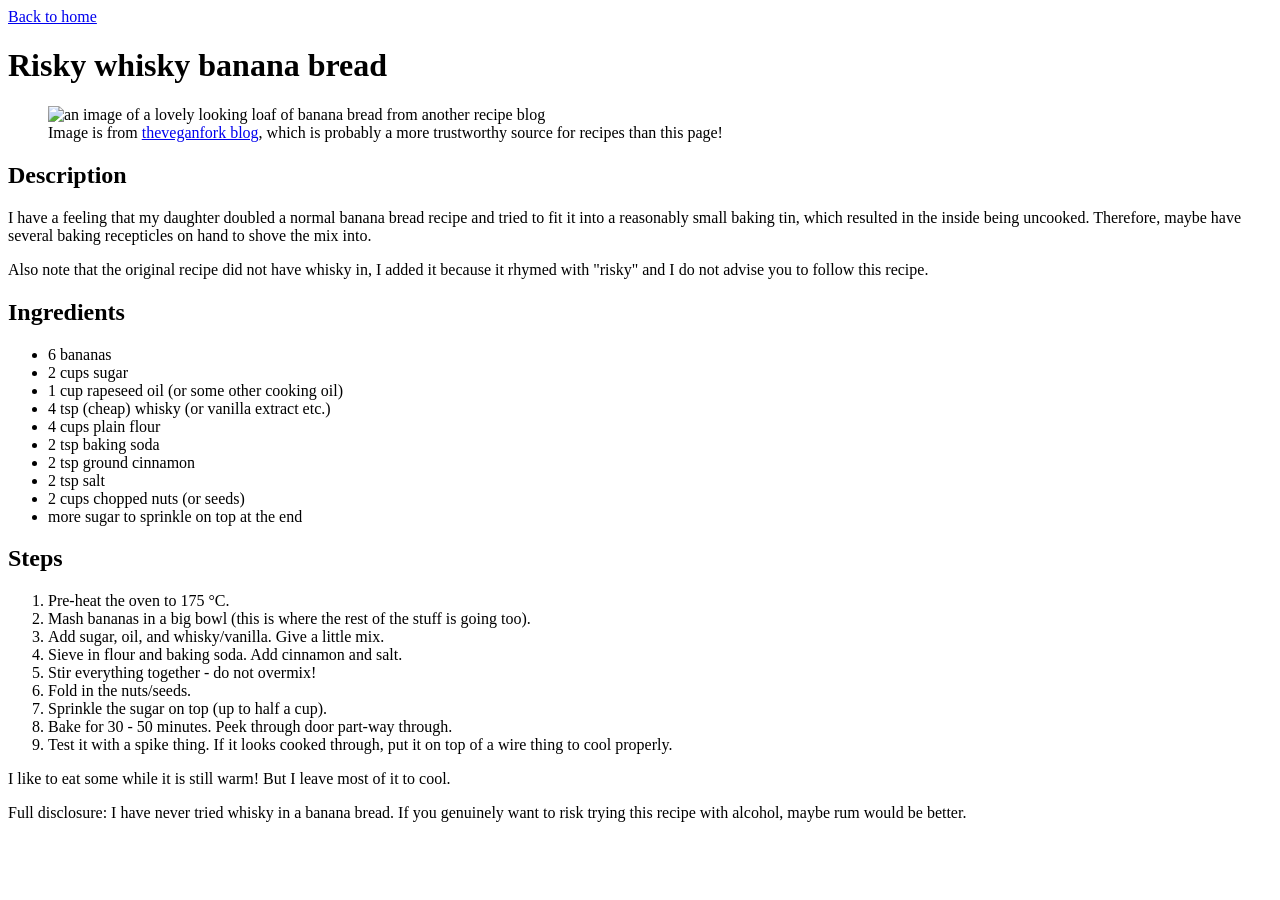
==== recipes/banana-bread.html @ 0709d904 "banana bread more consistant" ====
<!DOCTYPE html>
<html lang="en">
<head>
    <meta charset="UTF-8">
    <meta name="viewport" content="width=device-width, initial-scale=1.0">
    <title>Natterjackdaw banana bread recipe</title>
</head>
<body>
    
    <a href="../index.html">Back to home</a>

    <h1>Risky whisky banana bread</h1>

    <figure>
        <img src="https://theveganfork.com/wp-content/uploads/2025/02/Easy-Vegan-Banana-Bread-Wide.png" alt="an image of a lovely looking loaf of banana bread from another recipe blog">
        <figcaption>Image is from <a href="https://theveganfork.com/easy-vegan-banana-bread-recipe/">theveganfork blog</a>, which is probably a more trustworthy source for recipes than this page!</figcaption>
    </figure>
    

    <h2>Description</h2>

    <p>
        I have a feeling that my daughter doubled a normal banana bread recipe and tried to fit it into a reasonably small baking tin, which resulted in the inside being uncooked. Therefore, maybe have several baking recepticles on hand to shove the mix into.
    </p>
    <p>
        Also note that the original recipe did not have whisky in, I added it because it rhymed with "risky" and I do not advise you to follow this recipe.
    </p>

    <h2>Ingredients</h2>

    <ul>
        <li>6 bananas</li>
        <li>2 cups sugar</li>
        <li>1 cup rapeseed oil (or some other cooking oil)</li>
        <li>4 tsp (cheap) whisky (or vanilla extract etc.)</li>
        <li>4 cups plain flour</li>
        <li>2 tsp baking soda</li>
        <li>2 tsp ground cinnamon</li>
        <li>2 tsp salt</li>
        <li>2 cups chopped nuts (or seeds)</li>
        <li>more sugar to sprinkle on top at the end</li>
    </ul>

    <h2>Steps</h2>

    <ol>
        <li>Pre-heat the oven to 175 &deg;C.</li>
        <li>Mash bananas in a big bowl (this is where the rest of the stuff is going too).</li>
        <li>Add sugar, oil, and whisky/vanilla. Give a little mix.</li>
        <li>Sieve in flour and baking soda. Add cinnamon and salt.</li>
        <li>Stir everything together - do not overmix!</li>
        <li>Fold in the nuts/seeds.</li>
        <li>Sprinkle the sugar on top (up to half a cup).</li>
        <li>Bake for 30 - 50 minutes. Peek through door part-way through.</li>
        <li>Test it with a spike thing. If it looks cooked through, put it on top of a wire thing to cool properly.</li>
    </ol>

    <p>
        I like to eat some while it is still warm! But I leave most of it to cool.
    </p>
    <p>
        Full disclosure: I have never tried whisky in a banana bread. If you genuinely want to risk trying this recipe with alcohol, maybe rum would be better.
    </p>

</body>
</html>
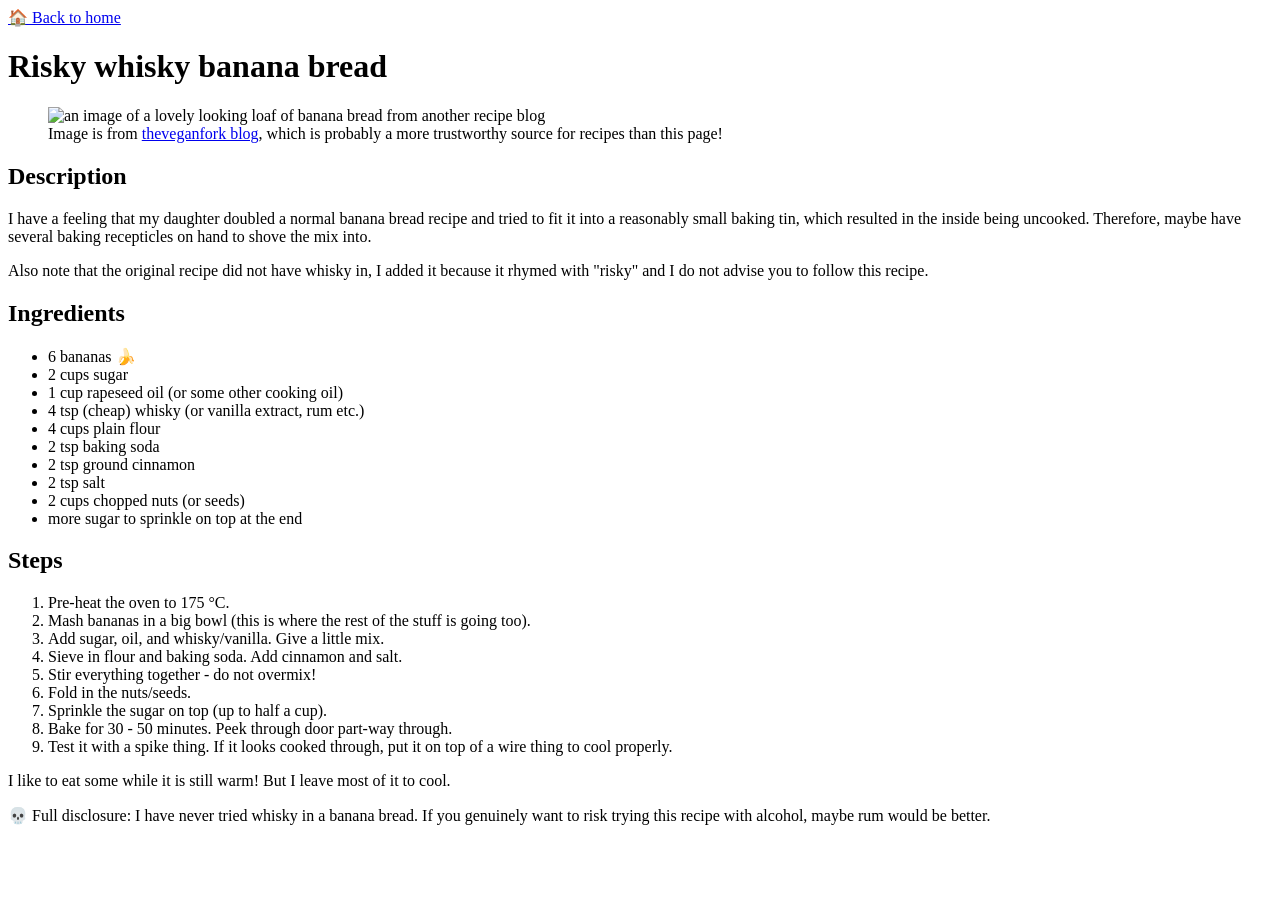
==== commit 96ddad8c: "add emojis and more symbols to make pages more interesting" ====
--- a/recipes/banana-bread.html
+++ b/recipes/banana-bread.html
@@ -7,12 +7,12 @@
 </head>
 <body>
     
-    <a href="../index.html">Back to home</a>
+    <a href="../index.html">&#127968; Back to home</a>
 
     <h1>Risky whisky banana bread</h1>
 
     <figure>
-        <img src="https://theveganfork.com/wp-content/uploads/2025/02/Easy-Vegan-Banana-Bread-Wide.png" alt="an image of a lovely looking loaf of banana bread from another recipe blog">
+        <img src="https://theveganfork.com/wp-content/uploads/2025/02/Easy-Vegan-Banana-Bread-Wide.png" alt="an image of a lovely looking loaf of banana bread from another recipe blog" width="500">
         <figcaption>Image is from <a href="https://theveganfork.com/easy-vegan-banana-bread-recipe/">theveganfork blog</a>, which is probably a more trustworthy source for recipes than this page!</figcaption>
     </figure>
     
@@ -29,10 +29,10 @@
     <h2>Ingredients</h2>
 
     <ul>
-        <li>6 bananas</li>
+        <li>6 bananas &#127820;</li>
         <li>2 cups sugar</li>
         <li>1 cup rapeseed oil (or some other cooking oil)</li>
-        <li>4 tsp (cheap) whisky (or vanilla extract etc.)</li>
+        <li>4 tsp (cheap) whisky (or vanilla extract, rum etc.)</li>
         <li>4 cups plain flour</li>
         <li>2 tsp baking soda</li>
         <li>2 tsp ground cinnamon</li>
@@ -59,7 +59,7 @@
         I like to eat some while it is still warm! But I leave most of it to cool.
     </p>
     <p>
-        Full disclosure: I have never tried whisky in a banana bread. If you genuinely want to risk trying this recipe with alcohol, maybe rum would be better.
+        &#128128; Full disclosure: I have never tried whisky in a banana bread. If you genuinely want to risk trying this recipe with alcohol, maybe rum would be better.
     </p>
 
 </body>
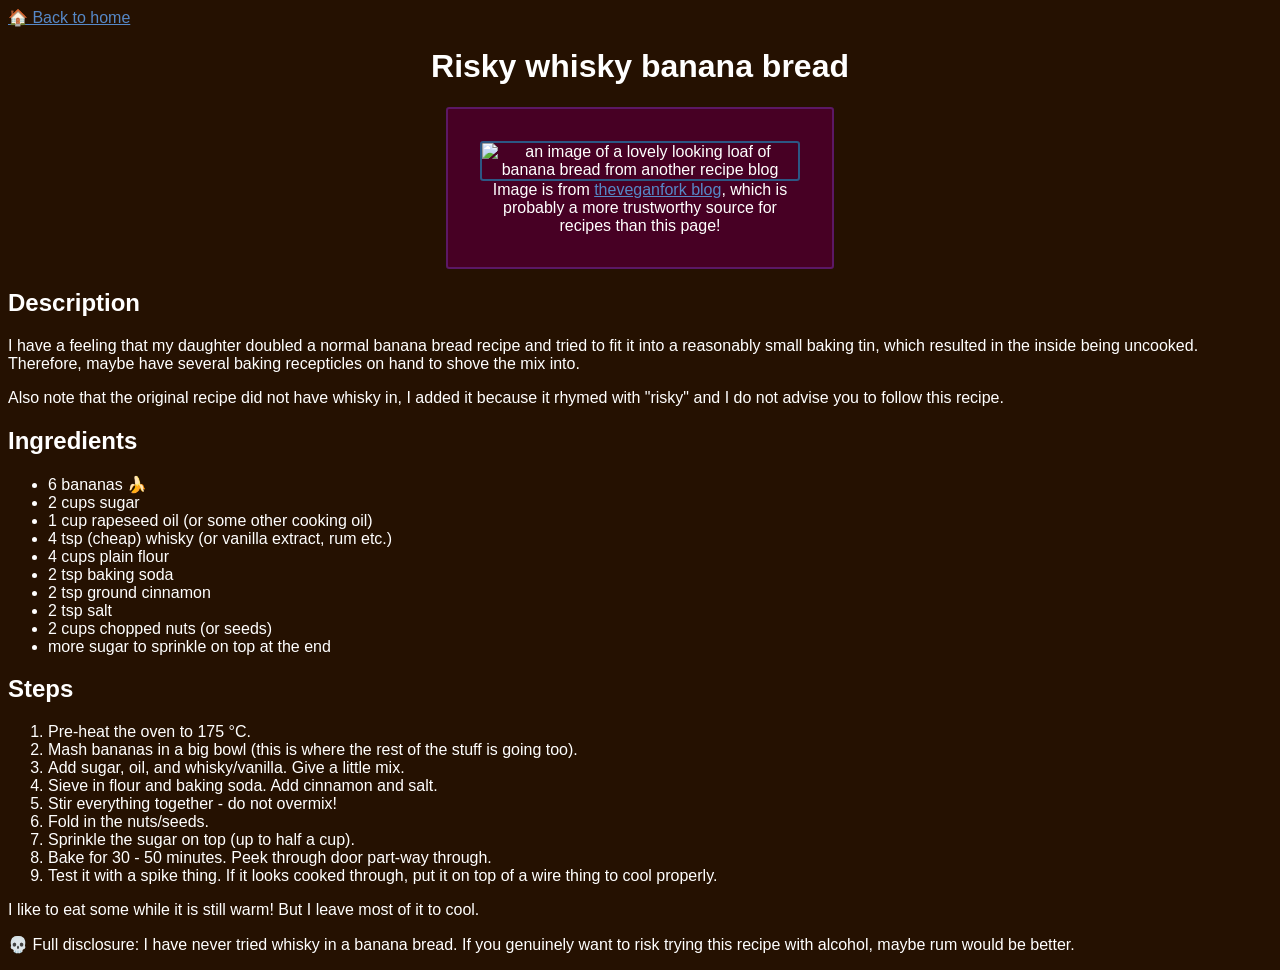
==== commit 15666d86: "apply ugly formatting using style.css" ====
--- a/recipes/banana-bread.html
+++ b/recipes/banana-bread.html
@@ -3,7 +3,8 @@
 <head>
     <meta charset="UTF-8">
     <meta name="viewport" content="width=device-width, initial-scale=1.0">
-    <title>Natterjackdaw banana bread recipe</title>
+    <title>Odin's banana bread recipe</title>
+    <link rel="stylesheet" href="../styles/style.css">
 </head>
 <body>
     
@@ -12,7 +13,7 @@
     <h1>Risky whisky banana bread</h1>
 
     <figure>
-        <img src="https://theveganfork.com/wp-content/uploads/2025/02/Easy-Vegan-Banana-Bread-Wide.png" alt="an image of a lovely looking loaf of banana bread from another recipe blog" width="500">
+        <img src="https://theveganfork.com/wp-content/uploads/2025/02/Easy-Vegan-Banana-Bread-Wide.png" alt="an image of a lovely looking loaf of banana bread from another recipe blog">
         <figcaption>Image is from <a href="https://theveganfork.com/easy-vegan-banana-bread-recipe/">theveganfork blog</a>, which is probably a more trustworthy source for recipes than this page!</figcaption>
     </figure>
     
--- a/styles/style.css
+++ b/styles/style.css
@@ -0,0 +1,56 @@
+body {
+    background-color: #251101;
+    color: white;
+    font-family: Verdana, 'Trebuchet MS', sans-serif;
+}
+
+h1 {
+    text-align: center;
+}
+
+a {
+    color: #5688C7
+}
+a:hover {
+    color: white;
+}
+
+.intro {
+    margin: 2em
+}
+
+.container {
+    margin: 20px;
+}
+
+.recipe-option {
+    /* display: inline; */
+    background-color: #470024; 
+    margin: 0.5em auto;
+    padding: 5px;
+    border-radius: 0.2em;
+    border: 2px solid #5B1865;
+    text-align: center;
+    width: 10em;
+}
+
+.recipe-option a:hover {
+    color: white;
+}
+
+figure {
+    margin: 2px auto;
+    padding: 2em;
+    border: 2px solid #5B1865;
+    background-color: #470024;
+    width: 20em;
+    border-radius: 0.2em;
+    text-align: center;
+}
+
+img {
+    width: 200px;
+    margin: 0 auto;
+    border: 2px solid #2C5784;
+    border-radius: 0.2em
+}
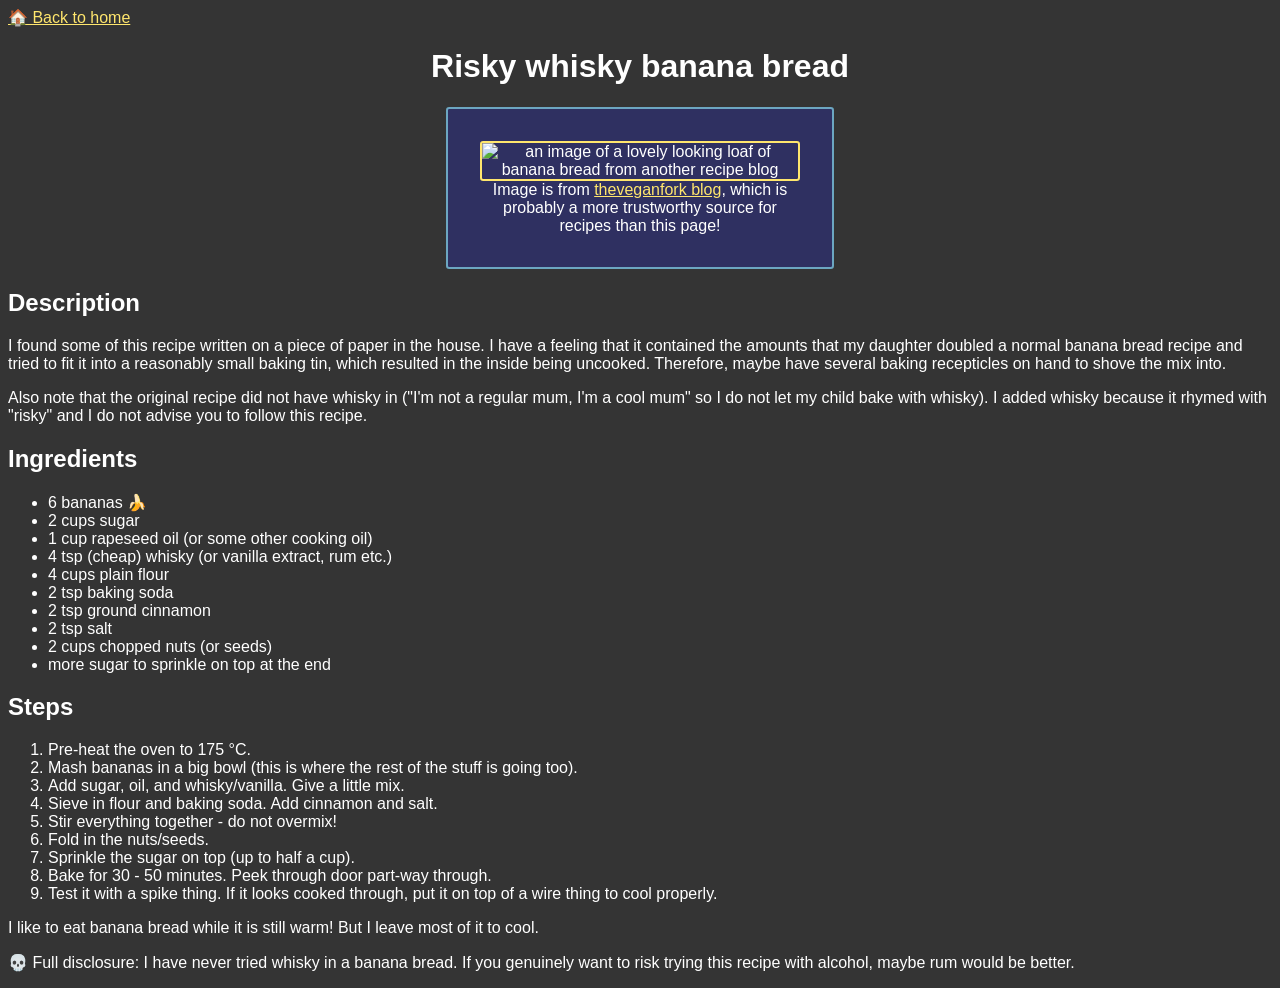
==== commit 11060c18: "slight change to banana break preamble text" ====
--- a/recipes/banana-bread.html
+++ b/recipes/banana-bread.html
@@ -21,10 +21,10 @@
     <h2>Description</h2>
 
     <p>
-        I have a feeling that my daughter doubled a normal banana bread recipe and tried to fit it into a reasonably small baking tin, which resulted in the inside being uncooked. Therefore, maybe have several baking recepticles on hand to shove the mix into.
+        I found some of this recipe written on a piece of paper in the house. I have a feeling that it contained the amounts that my daughter doubled a normal banana bread recipe and tried to fit it into a reasonably small baking tin, which resulted in the inside being uncooked. Therefore, maybe have several baking recepticles on hand to shove the mix into.
     </p>
     <p>
-        Also note that the original recipe did not have whisky in, I added it because it rhymed with "risky" and I do not advise you to follow this recipe.
+        Also note that the original recipe did not have whisky in ("I'm not a regular mum, I'm a cool mum" so I do not let my child bake with whisky). I added whisky because it rhymed with "risky" and I do not advise you to follow this recipe.
     </p>
 
     <h2>Ingredients</h2>
@@ -57,7 +57,7 @@
     </ol>
 
     <p>
-        I like to eat some while it is still warm! But I leave most of it to cool.
+        I like to eat banana bread while it is still warm! But I leave most of it to cool.
     </p>
     <p>
         &#128128; Full disclosure: I have never tried whisky in a banana bread. If you genuinely want to risk trying this recipe with alcohol, maybe rum would be better.
--- a/styles/style.css
+++ b/styles/style.css
@@ -1,5 +1,15 @@
+/* 
+Colour scheme
+-------------
+Dark coffee: #1C110A
+Oxidized iron: #9B2915
+Tropical teal: #50A2A7
+Honey bronze: #E9B44C
+Vanilla custard: #E4D6A7
+*/
+
 body {
-    background-color: #251101;
+    background-color: #343434;
     color: white;
     font-family: Verdana, 'Trebuchet MS', sans-serif;
 }
@@ -9,10 +19,10 @@
 }
 
 a {
-    color: #5688C7
+    color: #FFE66D;
 }
 a:hover {
-    color: white;
+    color: #F7FFF7;
 }
 
 .intro {
@@ -25,11 +35,11 @@
 
 .recipe-option {
     /* display: inline; */
-    background-color: #470024; 
+    background-color: #2F3061; 
     margin: 0.5em auto;
     padding: 5px;
     border-radius: 0.2em;
-    border: 2px solid #5B1865;
+    border: 2px solid #FFE66D;
     text-align: center;
     width: 10em;
 }
@@ -41,8 +51,8 @@
 figure {
     margin: 2px auto;
     padding: 2em;
-    border: 2px solid #5B1865;
-    background-color: #470024;
+    border: 2px solid #6CA6C1;
+    background-color: #2F3061;
     width: 20em;
     border-radius: 0.2em;
     text-align: center;
@@ -51,6 +61,6 @@
 img {
     width: 200px;
     margin: 0 auto;
-    border: 2px solid #2C5784;
+    border: 2px solid #FFE66D;
     border-radius: 0.2em
 }
